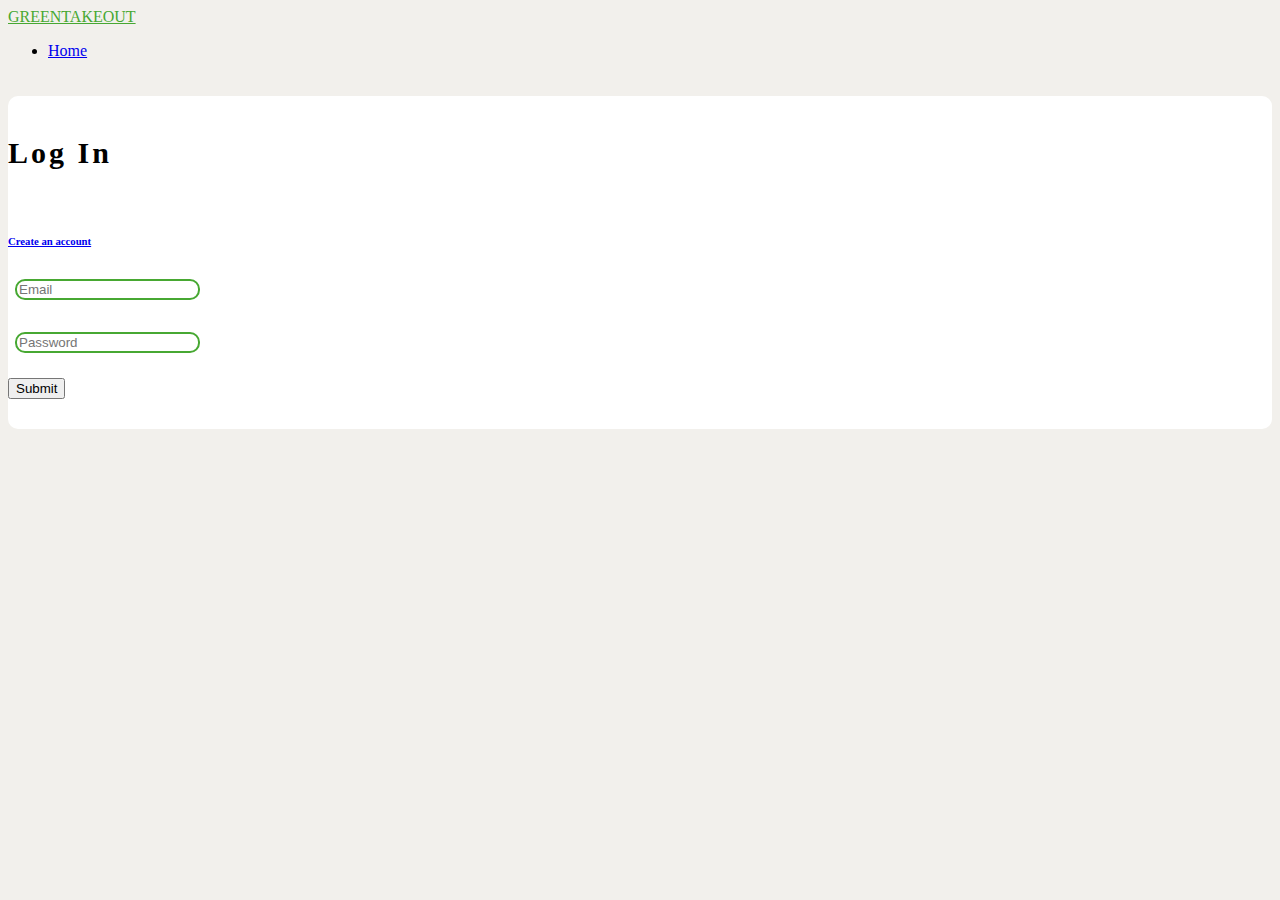
==== index.html @ 86227686 "first commit" ====
<!DOCTYPE html>
<html lang="en">
    <head>
        <meta charset="UTF-8">
        <meta http-equiv="X-UA-Compatible" content="IE=edge">
        <meta name="viewport" content="width=device-width, initial-scale=1.0">
        <title>Document</title>
        <link rel="stylesheet" href="./css/login.css">
        <link href="https://cdn.jsdelivr.net/npm/bootstrap@5.2.0/dist/css/bootstrap.min.css" rel="stylesheet" integrity="sha384-gH2yIJqKdNHPEq0n4Mqa/HGKIhSkIHeL5AyhkYV8i59U5AR6csBvApHHNl/vI1Bx" crossorigin="anonymous">
</head>
<body>
  <nav class="navbar bg-light">
    <div class="container-fluid">
        <a class="navbar-brand" href="#" style="color: rgb(71, 168, 50);">GREENTAKEOUT</a>
        <ul class="navbar-nav home-ul">
            <li class="nav-item">
            <a class="nav-link active" aria-current="page" href="./screens/Customer.html">Home</a>
            </li>
        </ul>
    </div>
    </nav>

    <div class="container px-4 px-lg-5 my-5">
        <div class="login-form text-center">
            <!-- returning customer log in -->
            <h1 class="reg">Log In</h1>
            <h6><a href="./screens/Register.html">Create an account</a></h6>
            <form action="">
                <input type="text" id="email" name="fname" placeholder="Email"><br><br>
                <input type="password" id="pass" name="lname" placeholder="Password"><br><br>
                <button type="button" class="btn btn-secondary btn-small" onclick="handleOnLoad(document.getElementById('email').value)">Submit</button> 
                <div style="color: red;" id="errorMsg"></div>
            </form>
        </div>
    </div>
   <script src="./scripts/login.js"></script>
</body>
</html>
---- css/login.css ----
:root {
  --main-color: rgb(71, 168, 50)
}

body {
  background-color: rgb(242, 240, 236) !important;
  display: flex;
  justify-content: center;
  flex-direction: column;
}

.login-form {
  background-color: white;
  padding-bottom: 30px;
  border-radius: 10px;
}

.display-4 {
  margin-top: -10px;
  font-size: 30px;
  color: gray;
  font-family: dekko;
  text-align: center;
}
h1 {
  color: black;
  padding-top: 40px;
  font-size: 30px;
  letter-spacing: 3px;
}
.reg {
  padding-top: 40px;
  padding-bottom: 40px;
}
h2 > * {
  color: var(--main-color);
  font-size: 20px;
  text-shadow: 2px 2px black;
}

input {
  border: 2px solid var(--main-color);
  border-radius: 10px;
  color: black;
  margin: 7px;
}

#navBarLogo {
  width: 80px;
  height: 80px;
}

.dropdown > * {
  font-size: 20px;
  list-style-type: none;
}

#navbarDropdown > * {
  list-style-type: none;
}
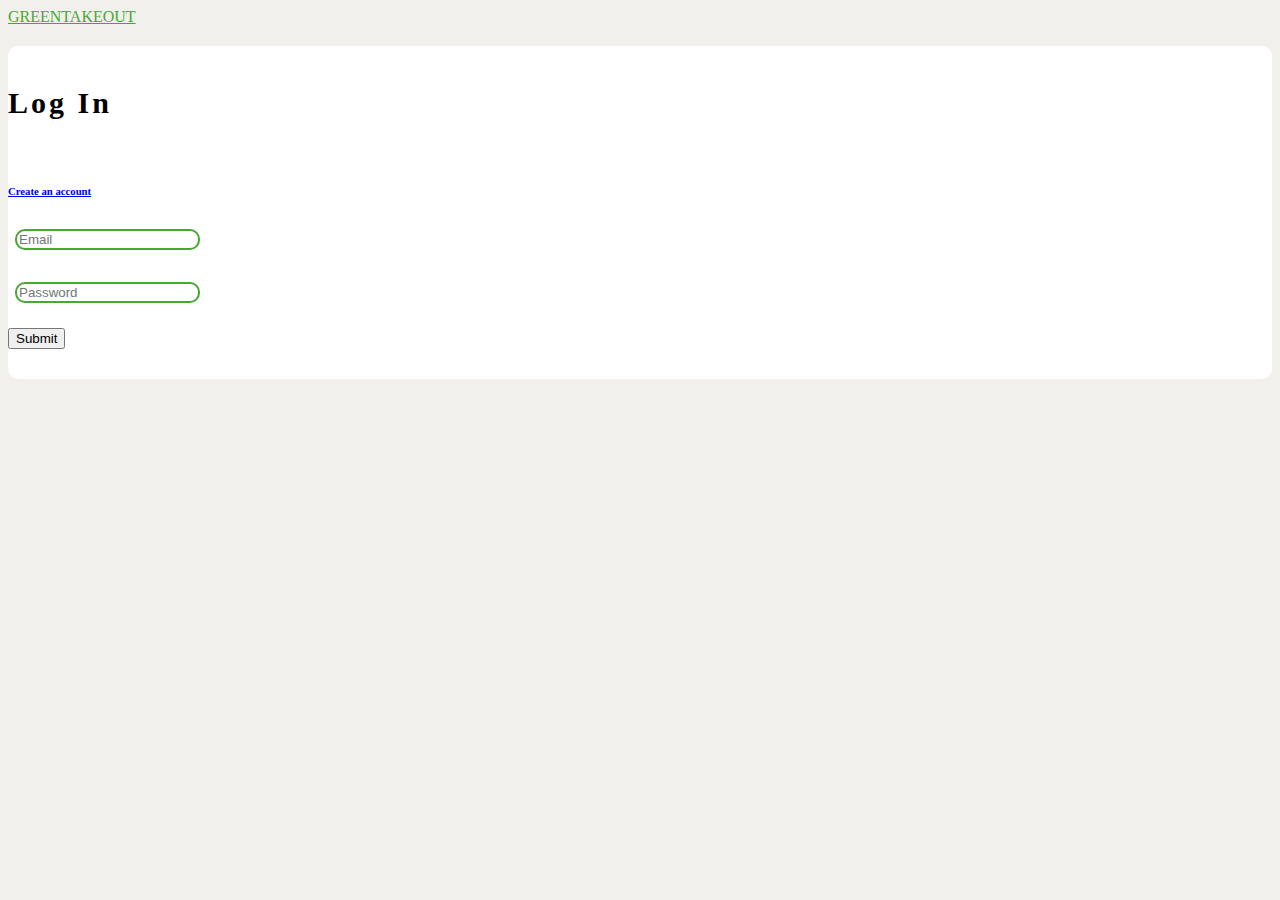
==== commit a6fa3171: "edit" ====
--- a/index.html
+++ b/index.html
@@ -12,11 +12,11 @@
   <nav class="navbar bg-light">
     <div class="container-fluid">
         <a class="navbar-brand" href="#" style="color: rgb(71, 168, 50);">GREENTAKEOUT</a>
-        <ul class="navbar-nav home-ul">
+        <!-- <ul class="navbar-nav home-ul">
             <li class="nav-item">
             <a class="nav-link active" aria-current="page" href="./screens/Customer.html">Home</a>
             </li>
-        </ul>
+        </ul> -->
     </div>
     </nav>
 
